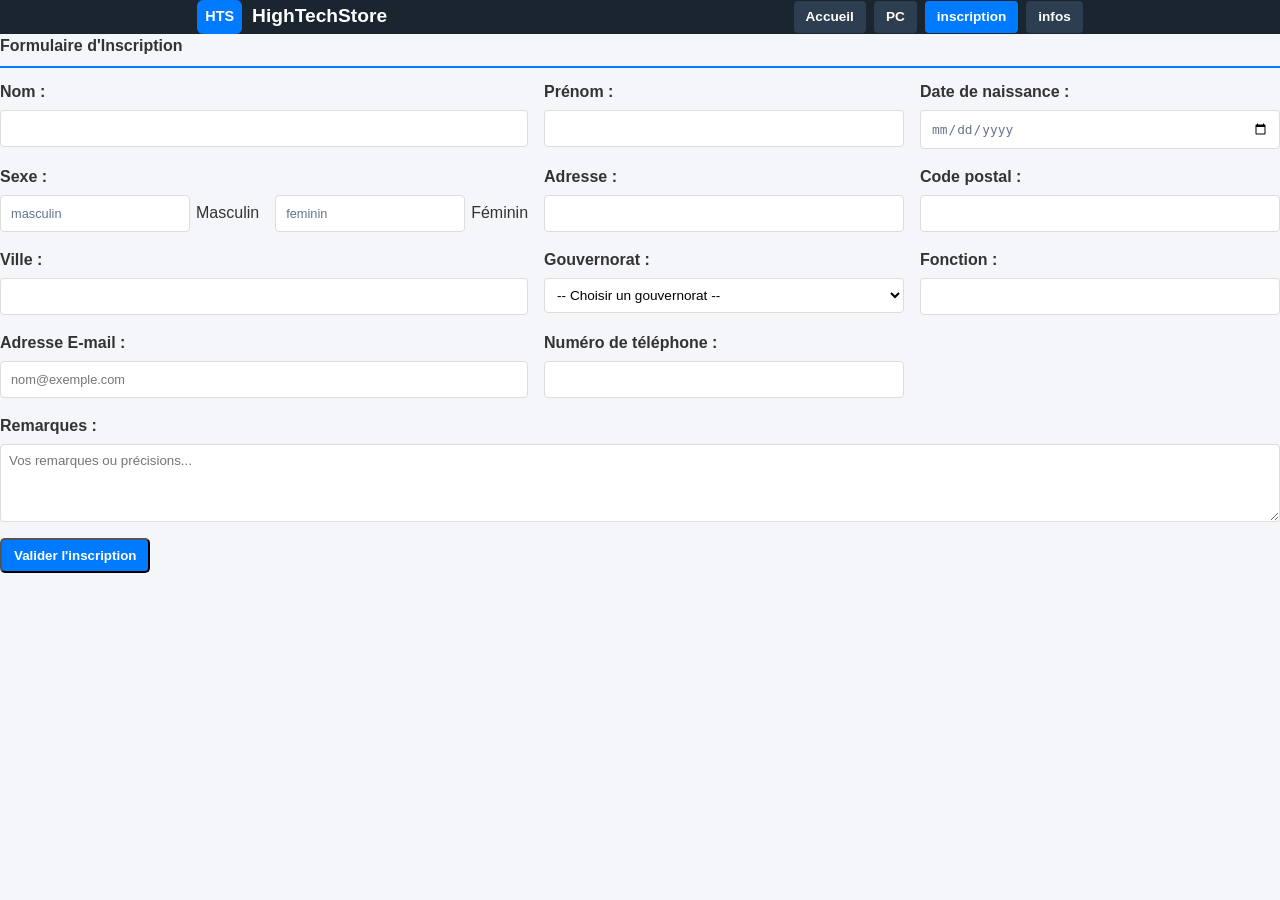
==== pages/inscription.html @ 7c6f961f "inscrip termine" ====
<!DOCTYPE html>
<html lang="en">
<head>
    <meta charset="UTF-8">
    <meta name="viewport" content="width=, initial-scale=1.0">
    <title>inscreption</title>
    <link rel="stylesheet" href="../style/style.css">
</head>
<body>
    <header>
        <div class="logo">
            <span class="logo-icon">HTS</span>
            <span class="logo-text">HighTechStore</span>
        </div>
        <nav>
            <a href="index.html"  >Accueil</a>
            <a href="pc.html">PC</a>
            <a href="inscription.html"class="b" >inscription</a>
            <a href="infos.html ">infos</a>
        </nav>
    </header>
    <main>
    <section class="formulaire-inscription">
        <h2>Formulaire d'Inscription</h2>

        <form class="grille-formulaire">
            <div class="champ">
                <label for="nom">Nom :</label>
                <input type="text" id="nom" name="nom" >
            </div>

            <div class="champ">
                <label for="prenom">Prénom :</label>
                <input type="text" id="prenom" name="prenom" >
            </div>

            <div class="champ">
                <label for="naissance">Date de naissance :</label>
                <input type="date" id="naissance" name="naissance">
            </div>

            <div class="champ">
                <span class="titre-champ">Sexe :</span>
                <div class="radios">
                    <label><input  name="sexe" value="masculin" > Masculin</label>
                    <label><input  name="sexe" value="feminin"> Féminin</label>
                </div>
            </div>

            <div class="champ">
                <label for="adresse">Adresse :</label>
                <input type="text" id="adresse" name="adresse" >
            </div>

            <div class="champ">
                <label for="cp">Code postal :</label>
                <input type="text" id="cp" name="cp">
            </div>

            <div class="champ">
                <label for="ville">Ville :</label>
                <input type="text" id="ville" name="ville" >
            </div>

            <div class="champ">
                <label for="gouvernorat">Gouvernorat :</label>
                <select  name="gouvernorat" required>
                    <option value="">-- Choisir un gouvernorat --</option>
                    <option>Ariana</option>
                    <option>Béja</option>
                    <option>Ben Arous</option>
                    <option>Bizerte</option>
                    <option>Gabès</option>
                    <option>Gafsa</option>
                    <option>Jendouba</option>
                    <option>Kairouan</option>
                    <option>Kasserine</option>
                    <option>Kébili</option>
                    <option>Le Kef</option>
                    <option>Mahdia</option>
                    <option>La Manouba</option>
                    <option>Médenine</option>
                    <option>Monastir</option>
                    <option>Nabeul</option>
                    <option>Sfax</option>
                    <option>Sidi Bouzid</option>
                    <option>Siliana</option>
                    <option>Sousse</option>
                    <option>Tataouine</option>
                    <option>Tozeur</option>
                    <option>Tunis</option>
                    <option>Zaghouan</option>
                </select>
            </div>

            <div class="champ">
                <label for="fonction">Fonction :</label>
                <input type="text" id="fonction" name="fonction">
            </div>

            <div class="champ">
                <label for="email">Adresse E-mail :</label>
                <input type="email" id="email" name="email" placeholder="nom@exemple.com" >
            </div>

            <div class="champ">
                <label for="tel">Numéro de téléphone :</label>
                <input type="tel" id="tel" name="tel" >
            </div>

            <div class="champ champ-large">
                <label for="remarques">Remarques :</label>
                <textarea id="remarques" name="remarques" rows="4" placeholder="Vos remarques ou précisions..."></textarea>
            </div>

            <button type="submit">Valider l'inscription</button>
        </form>
    </section>
</main>
---- style/style.css ----
:root { 
    --primary-color: #007bff; 
    --primary-hover: #0056b3; 
    --dark-header: #1a252f;  
    --dark-nav: #2c3e50;    
    --dark-sub-header: #34495e;   
    --bg-body: #f4f6f9;              
    --bg-card: #ffffff;  
    --bg-search: #e9ecef;            
    --bg-placeholder: #e2e8f0; 
           
    --text-primary: #333333;     
    --text-muted: #4a5568;         
    --text-light: #ffffff;       
    --text-placeholder: #64748b;    
    --text-price: #d9534f;      
     
    --border-color: #dddddd;         
    --border-table: #cccccc;         
    --border-placeholder: #cbd5e1;   
}
* {
    box-sizing: border-box;
}
body{

    margin: 0;
    font-family: Arial, Helvetica, sans-serif;
    line-height: 1.5;
    color: var(--text-primary);
    background: var(--bg-body);
    min-height: 100vh;
    display: grid;
    grid-template-rows: auto 1fr auto;

}
main{
    grid-row: 2;
}
header{
    background: var(--dark-header);
    color: var(--text-light);
    padding: 12px 16 px;
    display: flex;
    flex-direction: column;
    gap: 12px;
}
.logo{
    display: flex;
    align-items: center;
    gap:10px;
}
.logo-icon {

    background: var(--primary-color);
    padding: 6px 8px;
    border-radius: 6px;
    font-weight: bold;
    font-size: 0.9rem;

}
.logo-text{
    font-size: 1.2rem;
    font-weight: bold;
}
nav{
    display: flex;
    gap: 8px;
}
nav a{
    background: var(--dark-nav);
    color: var(--text-light);
    text-decoration: none;
    padding:6px 12px ;
    border-radius: 4px;
    font-size: 0.85rem;
    font-weight: bold;

}
nav a:hover{background: var(--primary-hover);}

.pc{
    display: flex;
    flex-direction: column;
}

.p1{
    display: grid;
    gap: 20px;
    align-items: start;

}
.p2{
    align-self: start;

}
.presentation,.categories,.connexion{
    background-color: var(--bg-card);
    border: 1px solid var(--border-color);
    border-radius: 6px;
    padding: 16px;

}
h2{
    font-size: 1rem;
    margin:0 0 12px;
    padding-bottom: 8px;
    border-bottom:2px solid var(--primary-color) ;
}
.categories ul,.categories ol {
    margin: 5px 0;
    padding-left: 25px;
}
.categories li {margin: 5px ;}
.categories h3{
    display: inline;
    font-family: 0.9rem;
}
a{color: var(--primary-hover);}
.categories a {font-weight: bolder;}
form{
    display: flex;
    flex-direction: column;
    margin-bottom: 12px;
}
label{font-weight: bold;}
input{
    padding: 10px;
    border: 1px solid var(--border-color);
    border-radius: 4px;
    font-size: 0.8rem;
    color: var(--text-placeholder);
}
button{
    align-self: flex-start;
    background-color: var(--primary-color);
    color: var(--text-light);
    padding: 8px 12px;
    border-radius: 5px;
    font-weight: bold;
}
footer {
  background: var(--dark-header);
  color: var(--text-light);
  text-align: center;
  padding: 14px;
  font-size: 0.8rem;
}
.b{
    background-color: var(--primary-color);
}
table{
    border: 2px solid var(--border-table);
    border-collapse: collapse;
    text-align: center;
    
   
}
th,tr,td{
    border: 1px solid var(--border-table);
    
}
.p{
    color: var(--text-price);
    font-weight: bold;

}
table img {
    width: 75px;
    height: 65px;
    object-fit: contain;
}
input[type="button"]{
    width: 100px;
    background-color: var(--primary-color);
    color: var(--text-light);
    font-weight: bold;
}

th{
    color: var(--text-light);
    background-color: var(--dark-header);
}
.recherche {
  display: flex;
  flex-direction: row;    
  flex-wrap: wrap;
  gap: 12px;
  background: var(--bg-search);
  padding: 12px;
  border-radius: 6px;
  margin-bottom: 16px;
}

select {
  padding: 8px;
  border: 1px solid var(--border-color);
  border-radius: 4px;
  background: var(--bg-card);
  font-size: 0.85rem;
}
.recherche button {
  align-self: flex-end;   
  flex: 0 0 auto;         
  margin: 0;
}

.champ {
  display: flex;
  flex-direction: column;
  gap: 1px;
  flex: 1 1 200px;        
}
/* ===== Page Inscription ===== */
.grille-formulaire {
  display: grid;
  grid-template-columns: 1fr;   /* mobile : une seule colonne */
  gap: 16px;
}

.champ {
  display: flex;
  flex-direction: column;
  gap: 6px;
}

.titre-champ {
  font-weight: bold;
}

.radios {
  display: flex;
  justify-content: space-around;
  gap: 16px;
}

.radios label {
  font-weight: normal;
  display: flex;
  align-items: center;
  gap: 6px;
}

textarea {
  padding: 8px;
  border: 1px solid var(--border-color);
  border-radius: 4px;
  font-family: inherit;
  resize: vertical;
}

.grille-formulaire button {
  justify-self: start;
}



dt {
  font-weight: bold;
  color: var(--primary-color);
  border-left: 3px solid var(--primary-color);
  padding-left: 8px;
  margin-top: 1px;
}

dd {
  margin: 4px 0 0;
  color: var(--text-muted);
}

.horaires th,
.horaires td {
  border: 1px solid var(--border-table);
  padding: 8px;
  text-align: center;
}

.horaires tr:first-child th {
  background: var(--dark-header);
  color: var(--text-light);
}

.horaires .saison {
  background: var(--dark-sub-header);
  color: var(--text-light);
}

      




@media (min-width:800px ) {
    header{
        flex-direction: row;
        justify-content: space-around;
        align-items: center;
    }
    main{
        grid-template-columns: 2fr 1fr;
    }
      .grille-formulaire {
    grid-template-columns: repeat(3, 1fr);   
    }

    .champ-large,
    .grille-formulaire button {
      grid-column: 1 / -1;                     
     }
    
}
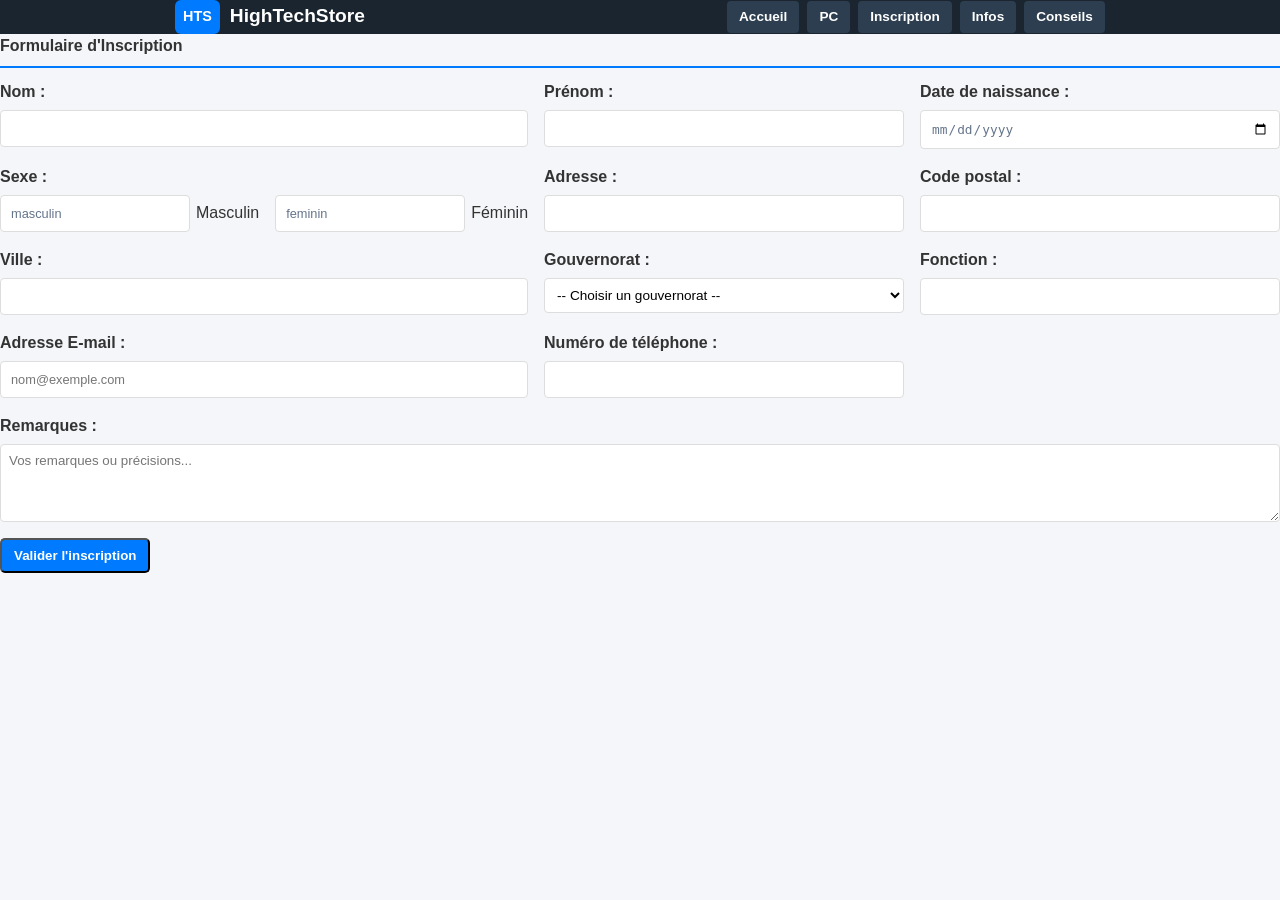
==== commit 13620e35: "conseils" ====
--- a/pages/inscription.html
+++ b/pages/inscription.html
@@ -13,10 +13,11 @@
             <span class="logo-text">HighTechStore</span>
         </div>
         <nav>
-            <a href="index.html"  >Accueil</a>
-            <a href="pc.html">PC</a>
-            <a href="inscription.html"class="b" >inscription</a>
-            <a href="infos.html ">infos</a>
+          <a href="../index.html">Accueil</a>
+          <a href="pc.html">PC</a>
+          <a href="inscription.html">Inscription</a>
+          <a href="infos.html">Infos</a>
+          <a href="conseils.html">Conseils</a>
         </nav>
     </header>
     <main>
@@ -64,7 +65,7 @@
 
             <div class="champ">
                 <label for="gouvernorat">Gouvernorat :</label>
-                <select  name="gouvernorat" required>
+                <select  name="gouvernorat">
                     <option value="">-- Choisir un gouvernorat --</option>
                     <option>Ariana</option>
                     <option>Béja</option>
--- a/style/style.css
+++ b/style/style.css
@@ -309,3 +309,20 @@
      }
     
 }
+
+main.tip {
+  grid-template-columns: 1fr;
+}
+
+.conseils {
+  background: var(--bg-card);
+  border: 1px solid var(--border-color);
+  border-radius: 6px;
+  padding: 16px;
+}
+
+.conseils h3 {
+  color: var(--primary-hover);
+  font-size: 1rem;
+  margin: 16px 0 4px;
+}
